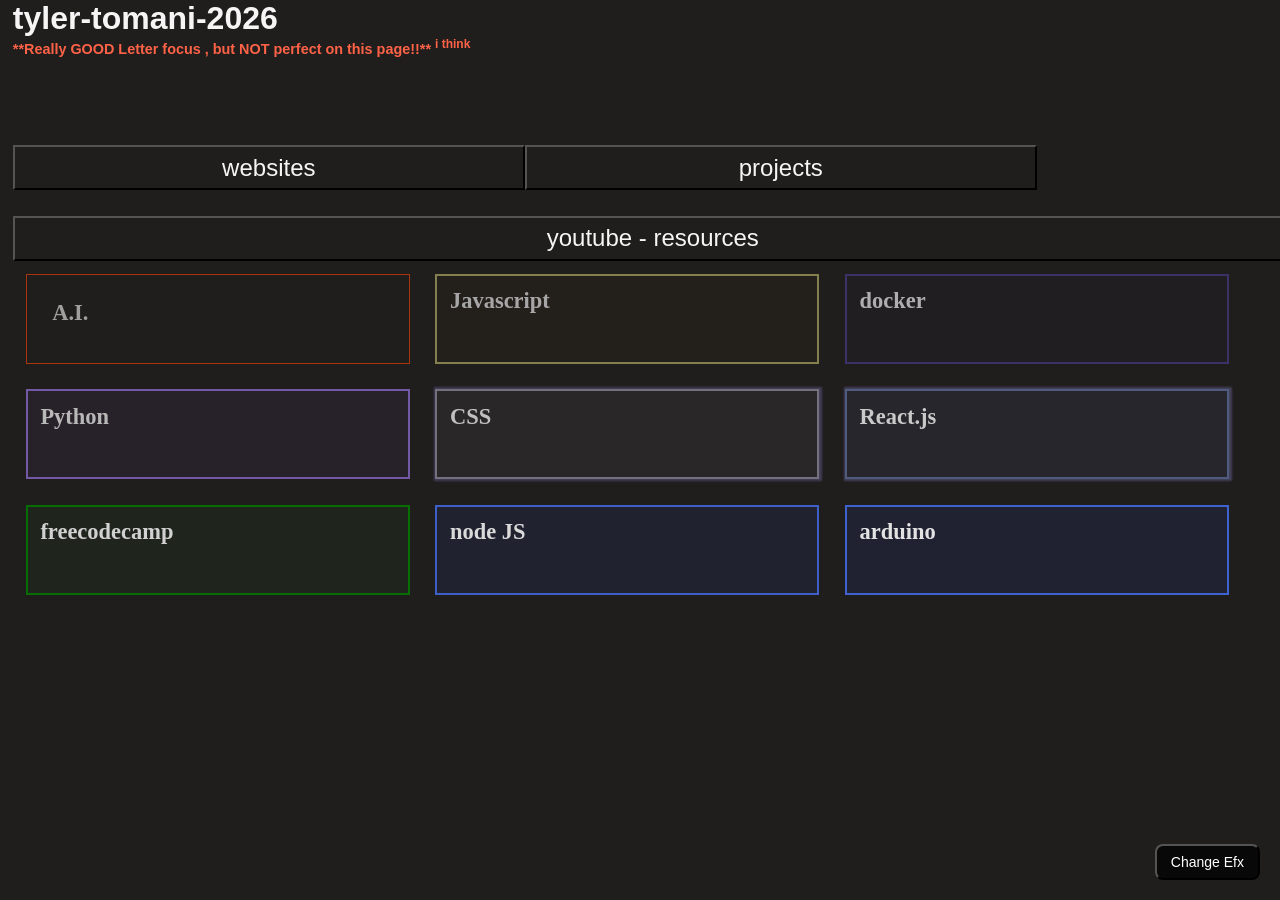
==== index.html @ b464876f "main" ====
<!DOCTYPE html>
<html lang="en">
<head>
    <meta charset="UTF-8">
    <meta name="viewport" content="width=device-width, initial-scale=1.0">
    <title>tyler-tomani-2026</title>
    <link rel="stylesheet" href="css/main.css">
    <script type="module" src="js/main-script.js" defer></script>
        <meta http-equiv="Content-Security-Policy" content="
            default-src 'self';
            script-src 'self'  ;
            style-src 'self';
            img-src 'self' data:;
            object-src 'none';
            base-uri 'none';
        ">
</head>
<body class="dark-mode">
    <div class="page-wrapper">
        <header class="page-header">
            <h1>tyler-tomani-2026</h1>
            <h2><span class="r">**Really GOOD Letter focus , but NOT perfect  on this page!!** <sup>i think</sup></span></h2>
        </header>
        <div class="main-container">
            <div class="topics-container">
                <!-- websites -->
                <section id="websiteSection" class="topic drop-parent">
                    <header>
                        <button class="drop-down topic-title" aria-expanded="false">
                            websites
                        </button>
                    </header>
                    <!-- <div class="projects-container downs show"> -->
                    <div class="projects-container downs ">
                        <!-- program shortcuts -->
                        <!-- rel="noopener norefferer" is for SECURITY!! -->
                        <a rel="noopener noreferrer" class="project" target="_blank"  
                            href="https://programshortcuts.com/" 
                            rel="noopener noreferrer">
                                <h3 class="project-title">program shortcuts</h3>
                                <img 
                                    src="images/program-shorcut-logo.png" 
                                    alt="Program Shortcuts Logo">
                        </a>
                        <!-- code commands & shortcuts -->
                         <!-- rel="noopener norefferer" is for SECURITY!! -->
                        <a rel="noopener noreferrer" class="project" target="_blank" 
                            href="https://programshortcuts.github.io/code-cmds-shorts-repo/" 
                            rel="noopener noreferrer">
                                <h3 id="codeCmdShrtTitle" class="project-title">code cmd & short</h3>
                                <img 
                                    src="images/codeCmdShorts-logo-2-copy.png" 
                                    alt="Code Commands and Shortcuts Logo">
                        </a>
                        <!-- madonna-med-spa-sites -->
                        <a rel="noopener noreferrer" class="project madonna-stie"  id="madonnaMediSpaSites"
                            href="projects/madonna-medi-spa/madonna-medi-spa.html" rel="noopener noreferrer">
                            <h3 class="project-title">madonna-medi-spa-sites</h3>
                            <img src="images/MadMediSpa-512x512-1.png" alt="pops invoice Logo">
                        </a>
                    </div>
                </section>
                <!-- projects -->
                 <section id="projectsSection" class="topic drop-parent">
                    <header>
                        <button class="drop-down topic-title" aria-expanded="false">
                            projects
                        </button>
                    </header>
                    <div class="projects-container downs ">
                        <!-- pagination repo -->
                        <a rel="noopener noreferrer" class="project" 
                            href="https://programshortcuts.github.io/paginate-repo/" 
                            rel="noopener noreferrer">
                                <h3 class="project-title">pagination repo</h3>
                                <!-- <img 
                                    src="images/pops-invoice.jpg" 
                                    alt="pops invoice Logo"> -->
                        </a>
                        <!-- pops - invoice -->
                        <a rel="noopener noreferrer" class="project" target="_blank" 
                            href="https://programshortcuts.github.io/pops-invoice/" 
                            rel="noopener noreferrer">
                                <h3 class="project-title">pops-invoice</h3>
                                <img 
                                    src="images/pops-invoice.jpg" 
                                    alt="pops invoice Logo">
                        </a>
                        

                        
                        
                    </div>
                </section>
                <!-- youtube - resources -->
                <section id="youtubeResources" class="topic drop-parent">
                    <header>        
                        <button class="drop-down topic-title" aria-expanded="false">
                            youtube - resources
                        </button>
                    </header>
                    <div class="topics-container downs show ">
                        <a rel="noopener noreferrer" id="aiYoutube" class="topic"
                            href="https://programshortcuts.github.io/ai-youtube-repo/">
                            <h3>A.I. </h3>
                        </a>
                        <a rel="noopener noreferrer" id="jsYoutube" class="topic"
                        href="https://programshortcuts.github.io/javascript-youtube-repo/">
                        <h3>Javascript</h3>
                    </a>
                    <a rel="noopener noreferrer" id="dockerYoutube" class="topic" href="temp.html">
                        <h3>docker</h3>
                    </a>
                    <a rel="noopener noreferrer" id="pythonYoutube" class="topic"
                        href="https://programshortcuts.github.io/python-youtube-repo/">
                        <h3 class="bgw">Python</h3>
                    </a>
                    <a rel="noopener noreferrer" id="cssYoutube" class="topic" 
                        href="temp.html">
                        <h3>CSS</h3>
                    </a>
                    <a rel="noopener noreferrer" id="reactJsYoutube" class="topic" 
                        href="temp.html">
                        <h3>React.js</h3>
                    </a>
                    <a rel="noopener noreferrer" id="freecodecampYoutube" class="topic" 
                        href="/Users/tt/gitRepos/tech-with-tim-ai-repo-olds/tech-with-tim-ai-working-b.zip /Users/tt/gitRepos/tech-with-tim-ai-repo-olds/tech-with-tim-ai-working-.zip /Users/tt/gitRepos/tech-with-tim-ai-repo-olds/tech-with-tim-ai-working-2.zip /Users/tt/gitRepos/tech-with-tim-ai-repo-olds/tech-with-tim-ai-working-5-29.zip">
                    <h3>freecodecamp</h3>
                    </a>
                    <a rel="noopener noreferrer" id="nodeJsYoutube" class="topic" 
                        href="temp.html">
                        <h3>node JS</h3>
                    </a>
                    <a rel="noopener noreferrer" id="arduinoYoutube" class="topic" href="https://programshortcuts.github.io/paul-mcwhorter-arduino-repo/">
                        <h3>arduino</h3>
                    </a>
                    </div>
                </section>
            </div>
        </div>
        <div id="effect-indicator"></div>
        <button id="efxChangeBtn">Change Efx</button>
    </div>
</body>
</html>
---- css/main.css ----
/* main.css */
@import url('dark-mode.css');
@import url('responsive.css');
/* uis */
/* utilties */
@import url('utilities/colors.css');
@import url('utilities/borders.css');
@import url('utilities/display.css');
@import url('utilities/effects.css');
@import url('utilities/layout.css');
@import url('utilities/position.css');
@import url('utilities/sizing.css');
@import url('utilities/spacing.css');
@import url('utilities/text.css');
*{
    margin: 0;
    padding: 0;
    box-sizing: border-box;
}
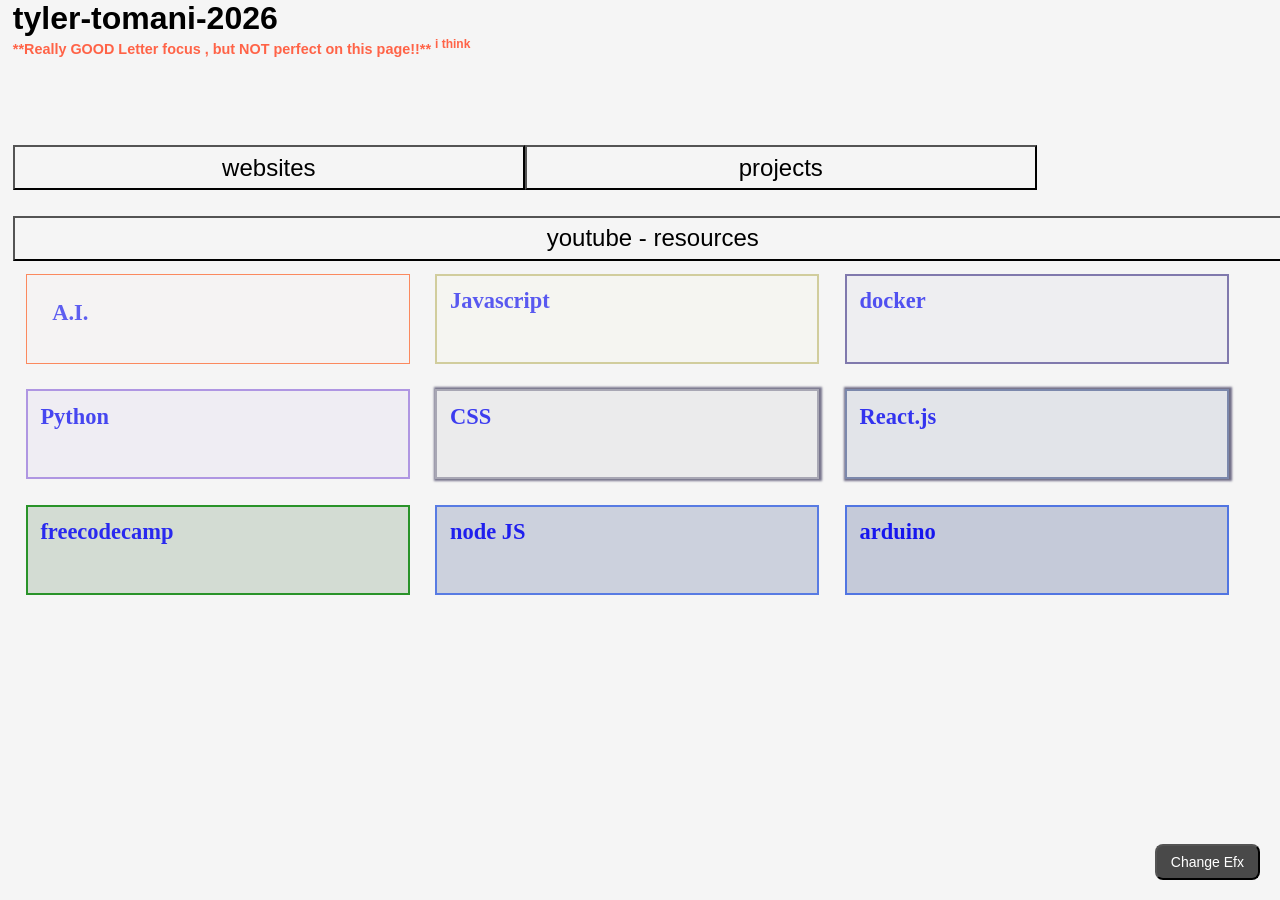
==== commit 0757ecda: "main" ====
--- a/index.html
+++ b/index.html
@@ -15,7 +15,7 @@
             base-uri 'none';
         ">
 </head>
-<body class="dark-mode">
+<body class="">
     <div class="page-wrapper">
         <header class="page-header">
             <h1>tyler-tomani-2026</h1>
@@ -124,7 +124,7 @@
                         <h3>React.js</h3>
                     </a>
                     <a rel="noopener noreferrer" id="freecodecampYoutube" class="topic" 
-                        href="/Users/tt/gitRepos/tech-with-tim-ai-repo-olds/tech-with-tim-ai-working-b.zip /Users/tt/gitRepos/tech-with-tim-ai-repo-olds/tech-with-tim-ai-working-.zip /Users/tt/gitRepos/tech-with-tim-ai-repo-olds/tech-with-tim-ai-working-2.zip /Users/tt/gitRepos/tech-with-tim-ai-repo-olds/tech-with-tim-ai-working-5-29.zip">
+                        href="https://programshortcuts.github.io/freecodecamp-repo/">
                     <h3>freecodecamp</h3>
                     </a>
                     <a rel="noopener noreferrer" id="nodeJsYoutube" class="topic" 
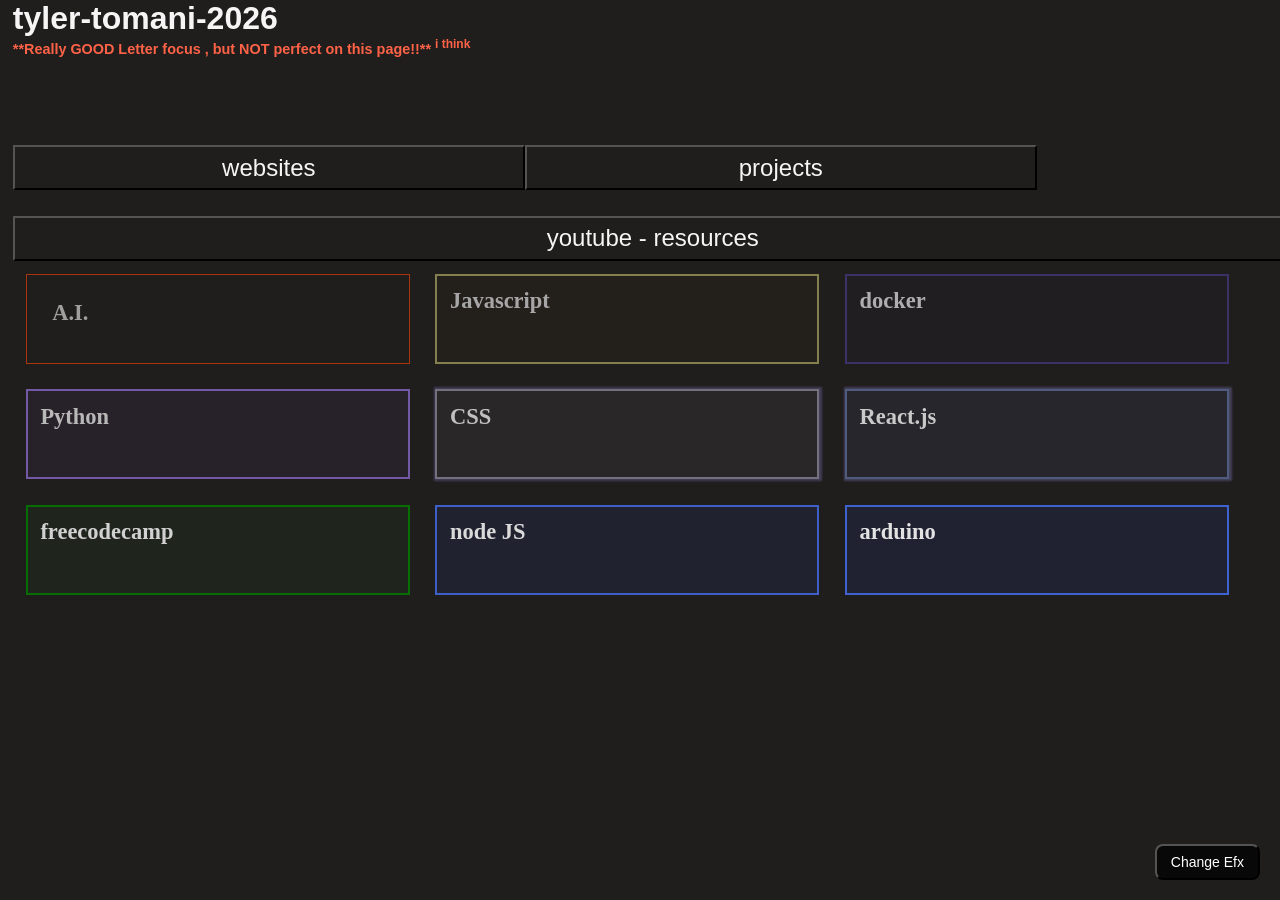
==== commit c6e01680: "main" ====
--- a/index.html
+++ b/index.html
@@ -15,7 +15,7 @@
             base-uri 'none';
         ">
 </head>
-<body class="">
+<body class="dark-mode">
     <div class="page-wrapper">
         <header class="page-header">
             <h1>tyler-tomani-2026</h1>
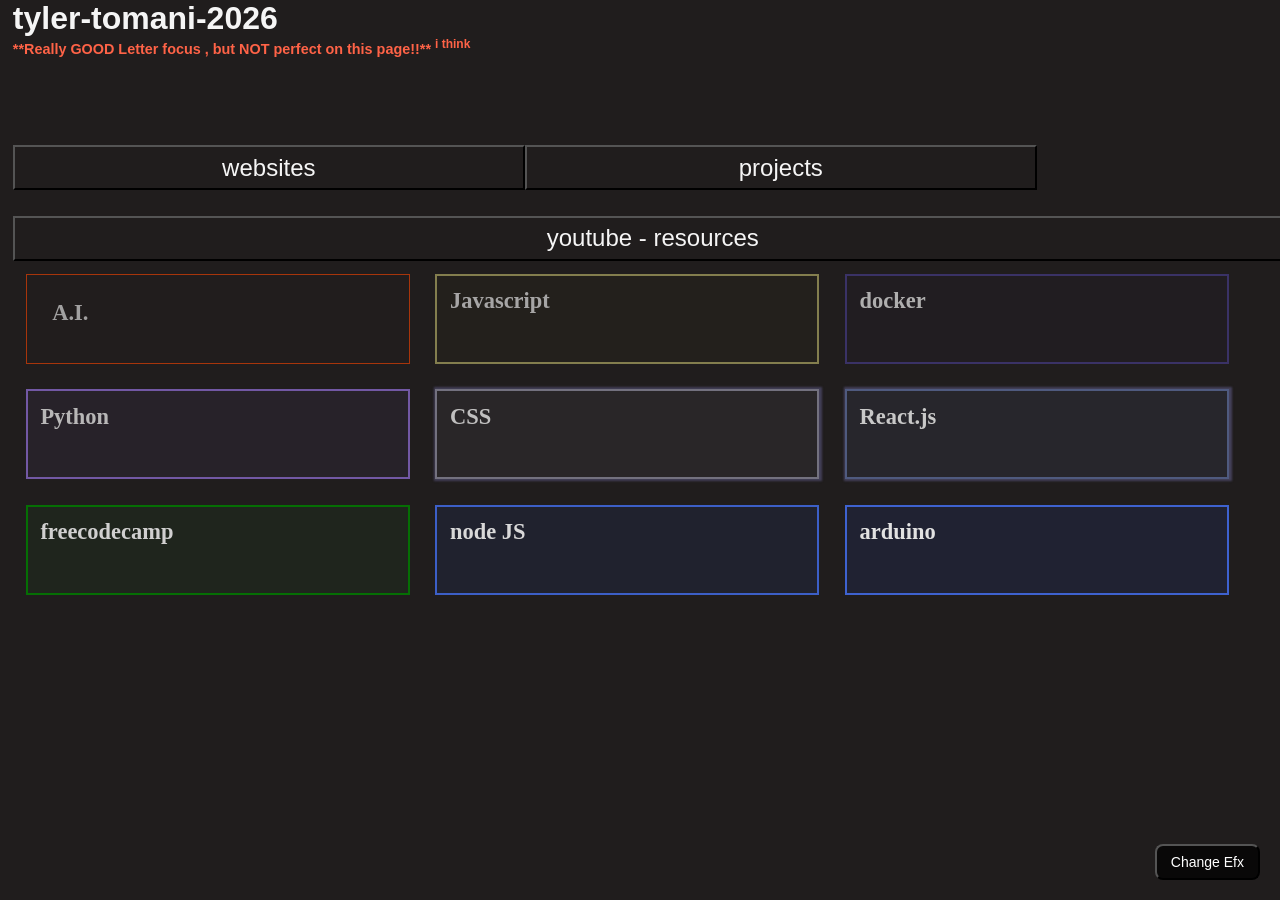
==== commit 06e64583: "main" ====
--- a/index.html
+++ b/index.html
@@ -113,7 +113,7 @@
                     </a>
                     <a rel="noopener noreferrer" id="pythonYoutube" class="topic"
                         href="https://programshortcuts.github.io/python-youtube-repo/">
-                        <h3 class="bgw">Python</h3>
+                        <h3 class="">Python</h3>
                     </a>
                     <a rel="noopener noreferrer" id="cssYoutube" class="topic" 
                         href="temp.html">
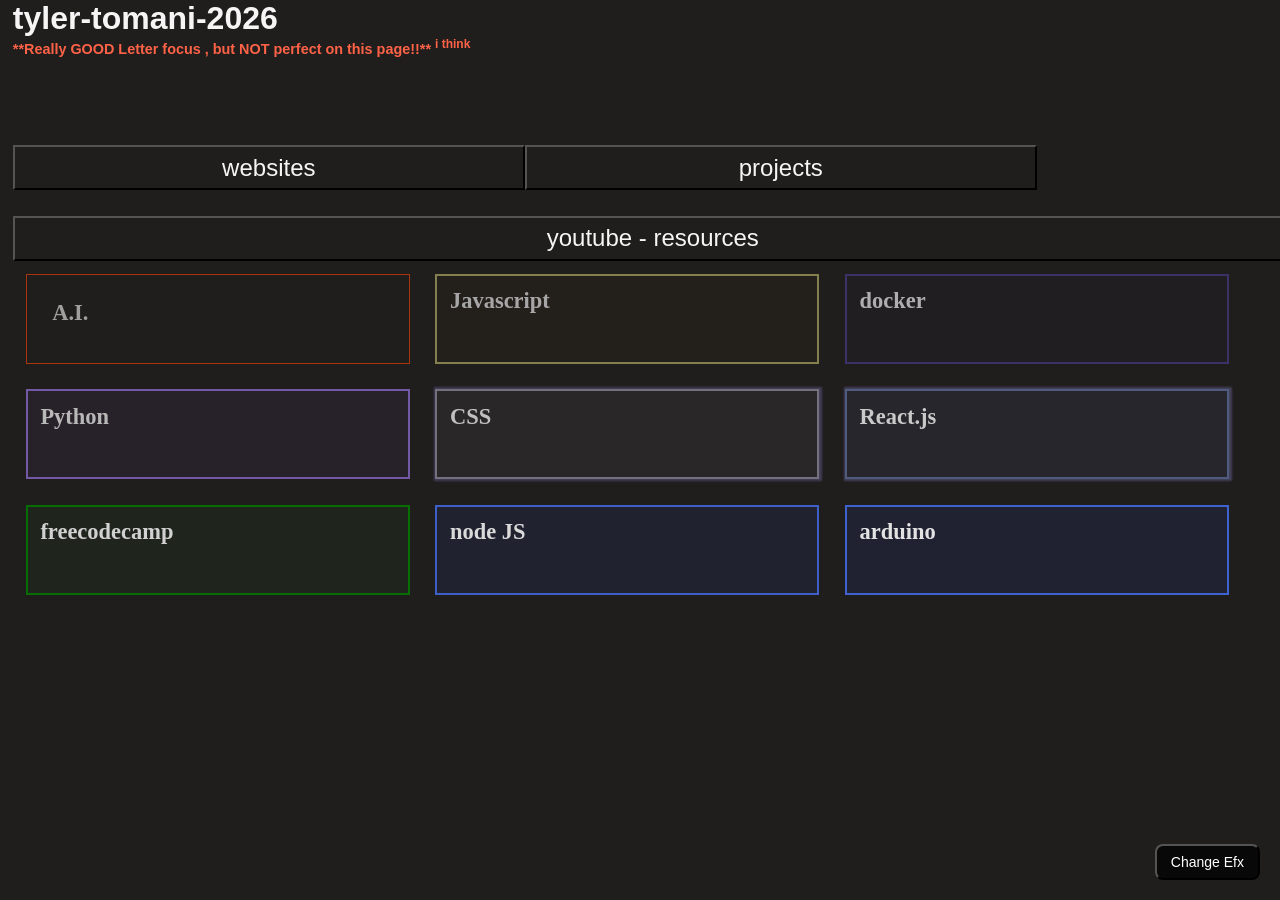
==== commit 2785c4c5: "main" ====
--- a/index.html
+++ b/index.html
@@ -68,6 +68,15 @@
                         </button>
                     </header>
                     <div class="projects-container downs ">
+                        <!-- promptys repo -->
+                        <a rel="noopener noreferrer" class="project" 
+                            href="https://programshortcuts.github.io/promptys-repo/" 
+                            rel="noopener noreferrer">
+                                <h3 class="project-title">promptys repo</h3>
+                                <!-- <img 
+                                    src="images/pops-invoice.jpg" 
+                                    alt="pops invoice Logo"> -->
+                        </a>
                         <!-- pagination repo -->
                         <a rel="noopener noreferrer" class="project" 
                             href="https://programshortcuts.github.io/paginate-repo/" 
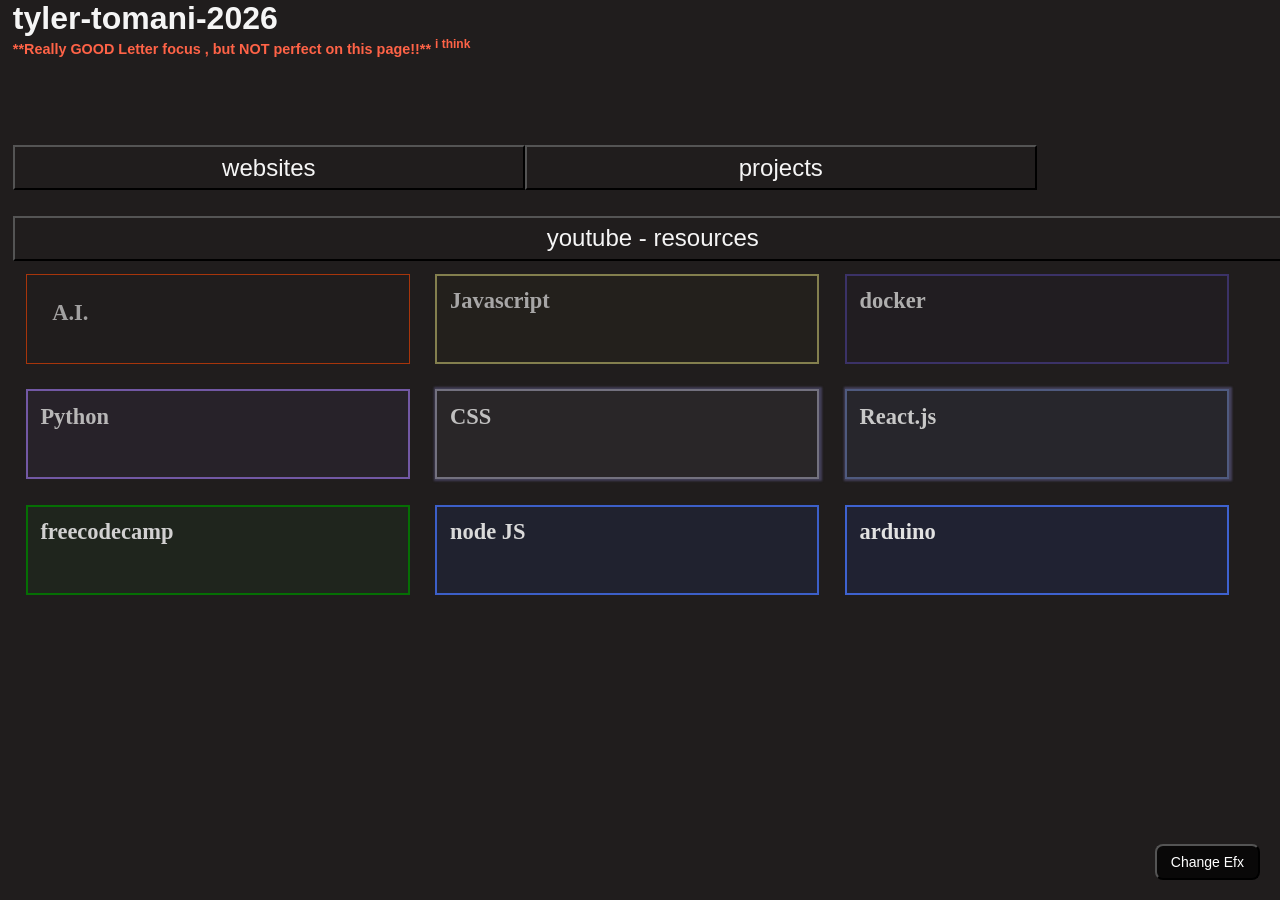
==== commit 1d31040d: "main" ====
--- a/index.html
+++ b/index.html
@@ -68,6 +68,15 @@
                         </button>
                     </header>
                     <div class="projects-container downs ">
+                        <!-- promptys repo -->
+                        <a rel="noopener noreferrer" class="project" 
+                            href="https://tstudystuff.github.io/finax-agent/" 
+                            rel="noopener noreferrer">
+                                <h3 class="project-title">Finax -ex-div</h3>
+                                <!-- <img 
+                                    src="images/pops-invoice.jpg" 
+                                    alt="pops invoice Logo"> -->
+                        </a>
                         <!-- promptys repo -->
                         <a rel="noopener noreferrer" class="project" 
                             href="https://programshortcuts.github.io/promptys-repo/" 
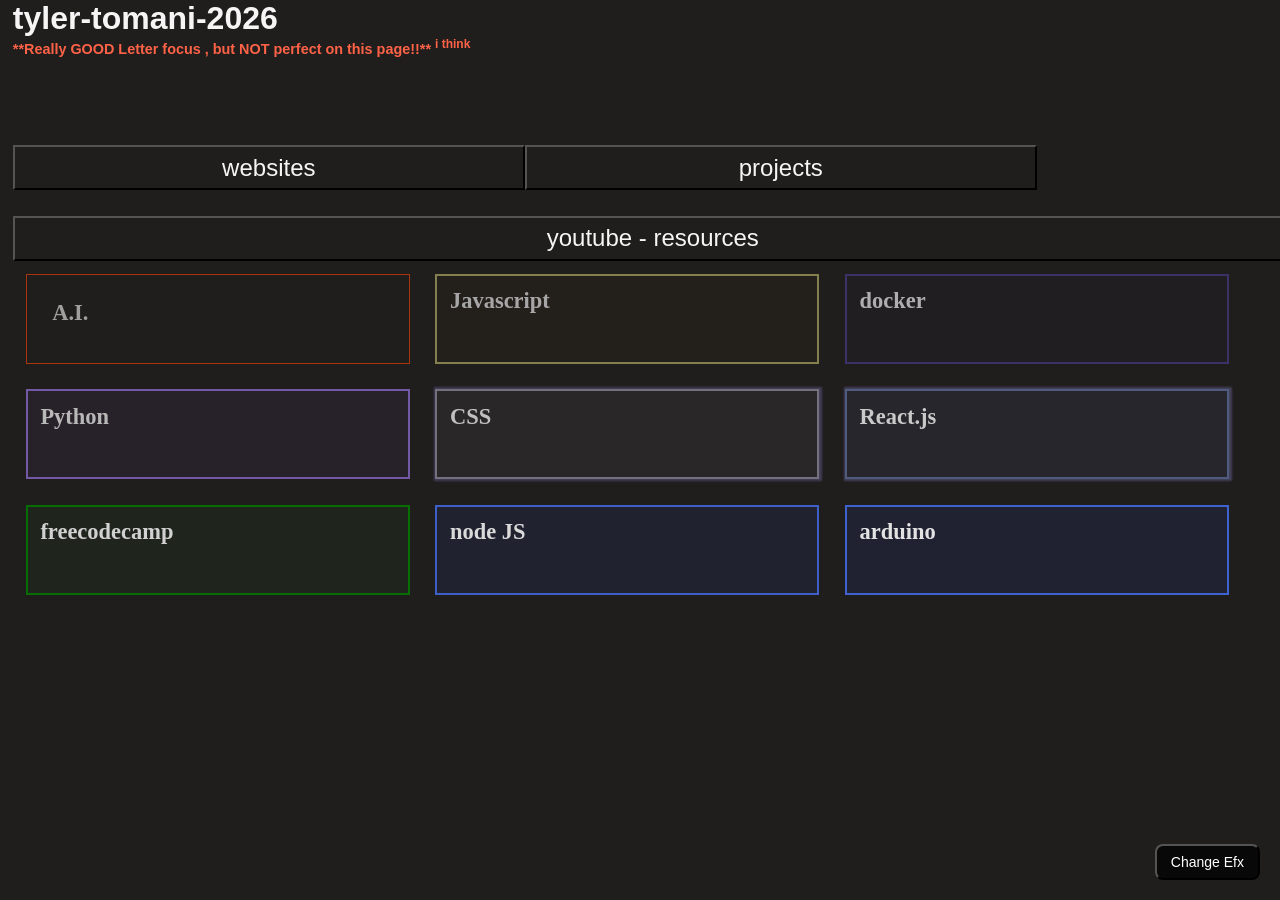
==== commit 9e84ec59: "main" ====
--- a/index.html
+++ b/index.html
@@ -53,10 +53,10 @@
                                     alt="Code Commands and Shortcuts Logo">
                         </a>
                         <!-- madonna-med-spa-sites -->
-                        <a rel="noopener noreferrer" class="project madonna-stie"  id="madonnaMediSpaSites"
-                            href="projects/madonna-medi-spa/madonna-medi-spa.html" rel="noopener noreferrer">
+                        <a rel="noopener noreferrer" class="project madonna-stie"  id="mediSpaSites"
+                            href="https://programshortcuts.github.io/medi-spa-sites-repo/" rel="noopener noreferrer">
                             <h3 class="project-title">madonna-medi-spa-sites</h3>
-                            <img src="images/MadMediSpa-512x512-1.png" alt="pops invoice Logo">
+                            <!-- <img src="images/MadMediSpa-512x512-1.png" alt="pops invoice Logo"> -->
                         </a>
                     </div>
                 </section>
